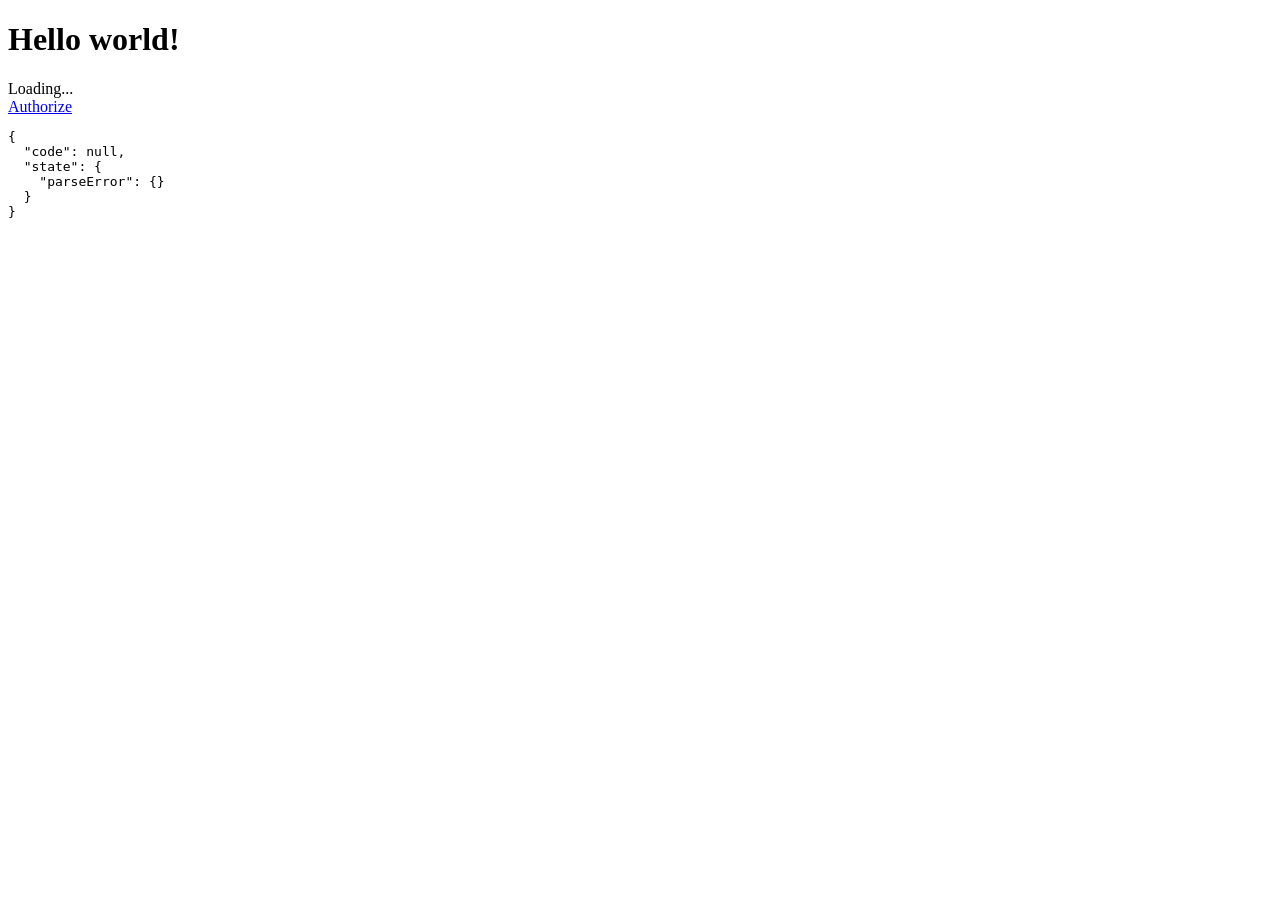
==== page/index.html @ 9b31e7ac "s/static/page/g" ====
<!doctype html>
<html>
  <head>
    <title>Yoto Playlister</title>
  </head>
  <body>
    <header>
      <h1>Hello world!</h1>
    </header>

    <main>
      <div id="loading">Loading...</div>
    </main>

    <footer>
    </footer>

    <script type="module" src="yoto-playlister.mjs"></script>
  </body>
</html>
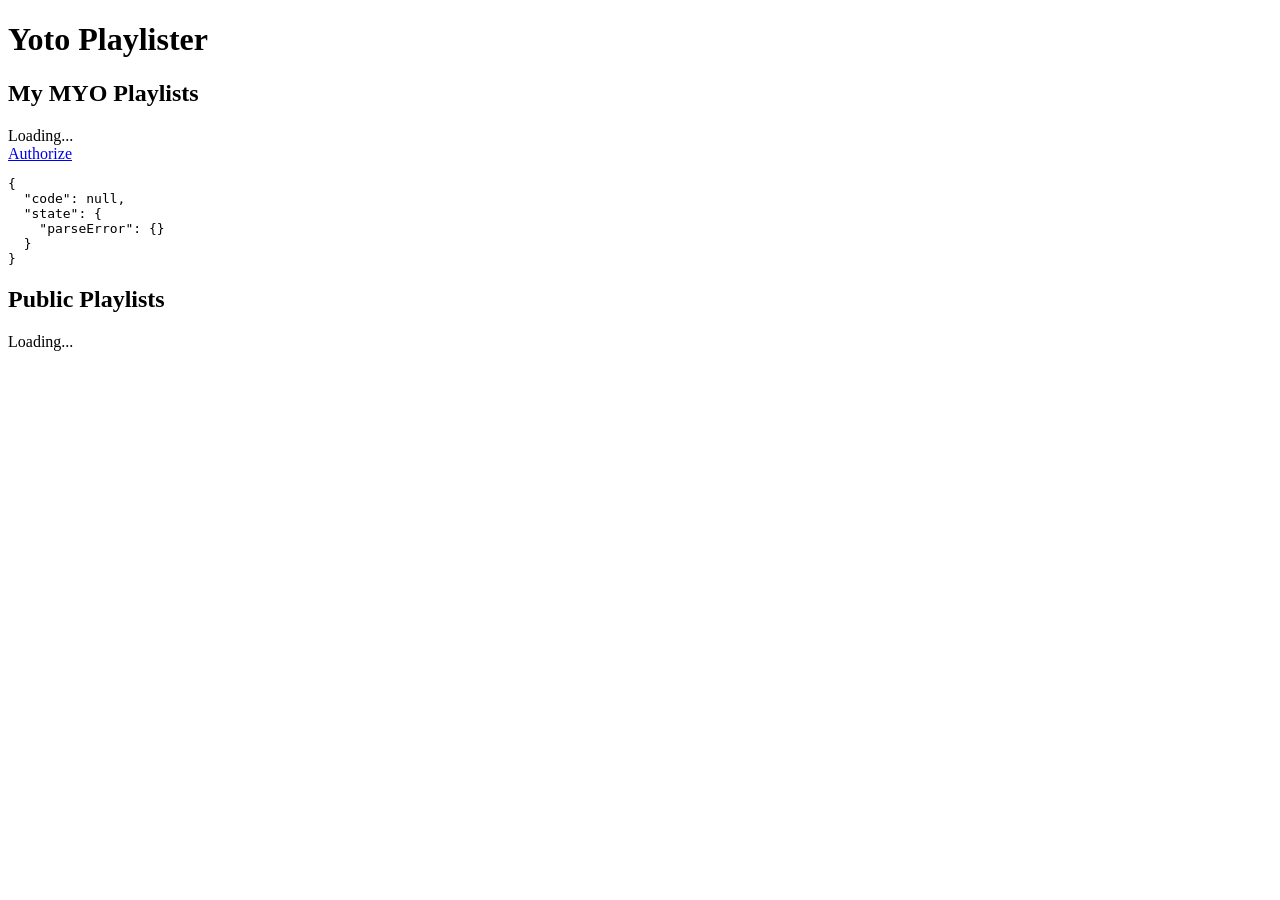
==== commit 66bc09ff: "more elements" ====
--- a/page/index.html
+++ b/page/index.html
@@ -2,14 +2,23 @@
 <html>
   <head>
     <title>Yoto Playlister</title>
+    <link rel="stylesheet" href="style.css">
   </head>
   <body>
     <header>
-      <h1>Hello world!</h1>
+      <h1>Yoto Playlister</h1>
     </header>
 
     <main>
-      <div id="loading">Loading...</div>
+      <div id="my_stuff">
+        <h2>My MYO Playlists</h2>
+        <div class="loading">Loading...</div>
+      </div>
+
+      <div id="public_stuff">
+        <h2>Public Playlists</h2>
+        <div class="loading">Loading...</div>
+      </div>
     </main>
 
     <footer>
--- a/page/style.css
+++ b/page/style.css
@@ -0,0 +1,4 @@
+.card > img {
+  border-radius: 10px;
+  background-color: 000c;
+}
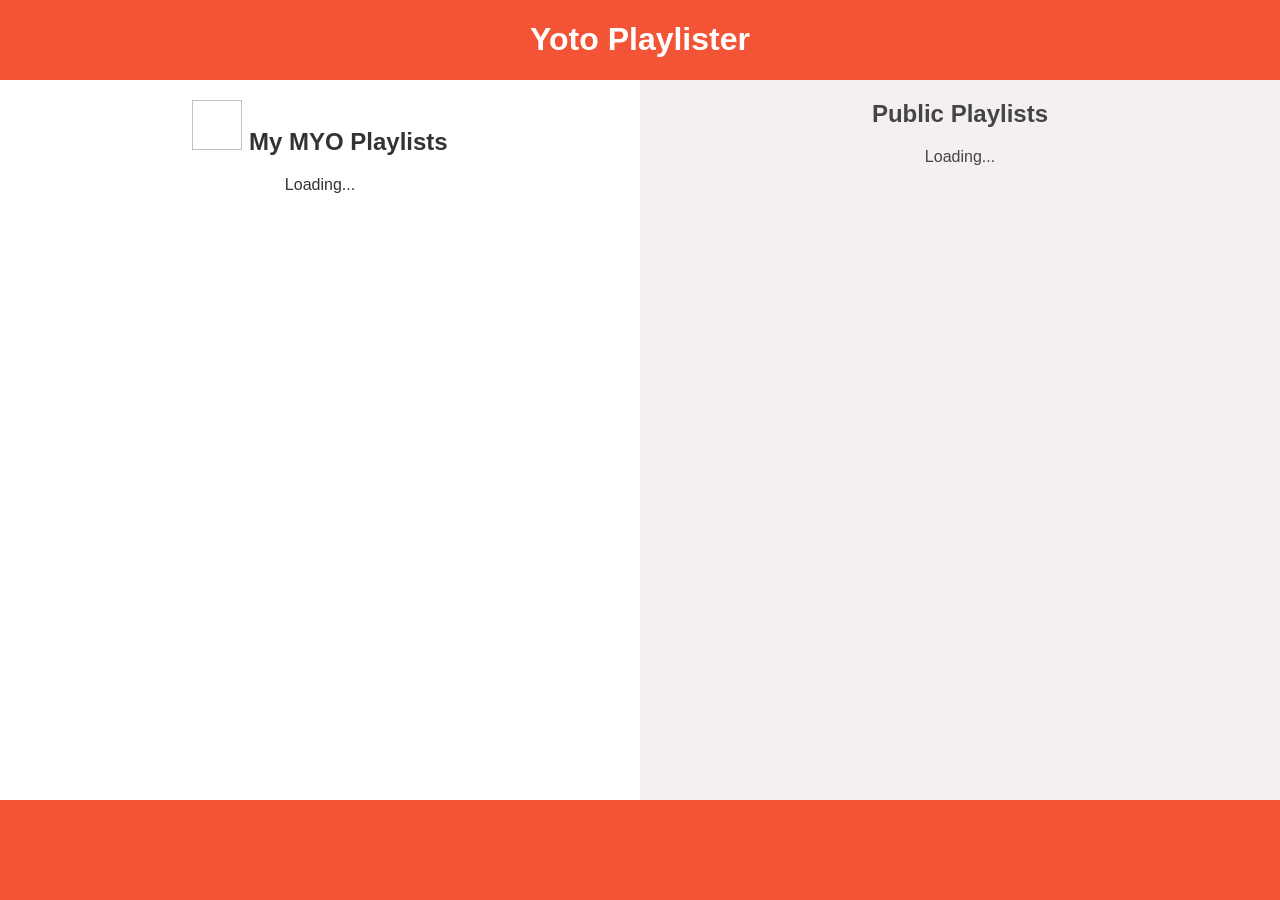
==== commit 107ccff7: "add logo & move constants" ====
--- a/page/index.html
+++ b/page/index.html
@@ -11,7 +11,7 @@
 
     <main>
       <div id="my_stuff">
-        <h2>My MYO Playlists</h2>
+        <h2><img id="logo" href="playlister-white.svg"> My MYO Playlists</h2>
         <div class="loading">Loading...</div>
       </div>
 
--- a/page/style.css
+++ b/page/style.css
@@ -1,4 +1,42 @@
-.card > img {
+body {
+  text-align: center;
+  font-family: sans-serif;
+  color: #fff;
+  background-color: #f45436;
+  margin: 0;
+}
+
+main {
+  display: grid;
+  grid-template: auto 1fr auto / auto 1fr auto;
+}
+
+#my_stuff, #public_stuff {
+  width: 50vw;
+  height: 80vh;
+  overflow-y: scroll;
+}
+
+#my_stuff {
+  color: #333;
+  background-color: #fff;
+}
+
+#public_stuff {
+  color: #444;
+  background-color: #f5f0f0;
+}
+
+img.yoto-card {
   border-radius: 10px;
-  background-color: 000c;
+  background-color: #000c;
 }
+
+.tracklist {
+  text-align: left;
+}
+
+#logo {
+  width: 50px;
+  height: 50px;
+}
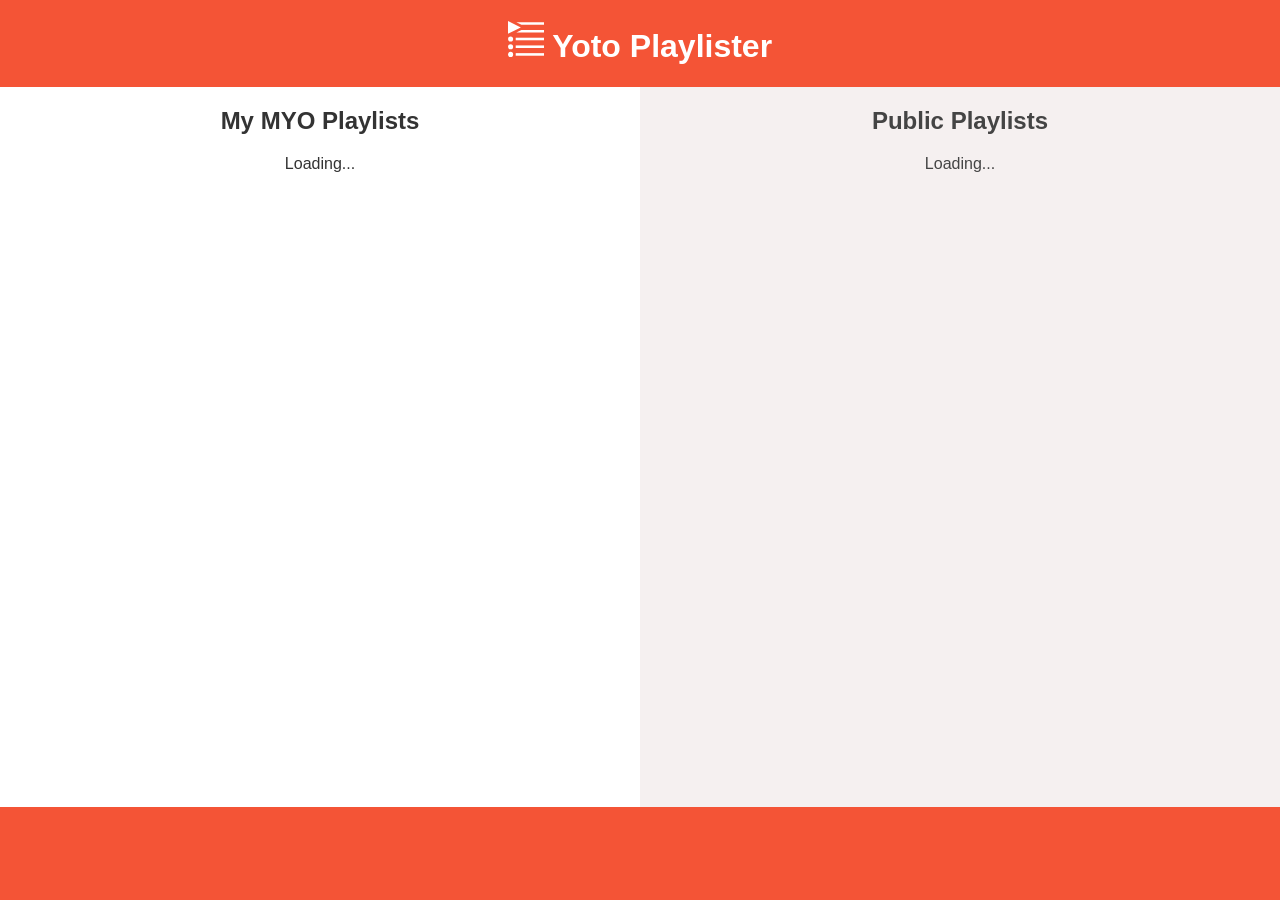
==== commit 5f846500: "move logo around" ====
--- a/page/index.html
+++ b/page/index.html
@@ -6,12 +6,15 @@
   </head>
   <body>
     <header>
-      <h1>Yoto Playlister</h1>
+      <h1>
+        <object data="logo-white.svg" type="image/svg+xml" height="36" width="36"></object>
+        Yoto Playlister
+      </h1>
     </header>
 
     <main>
       <div id="my_stuff">
-        <h2><img id="logo" href="playlister-white.svg"> My MYO Playlists</h2>
+        <h2>My MYO Playlists</h2>
         <div class="loading">Loading...</div>
       </div>
 
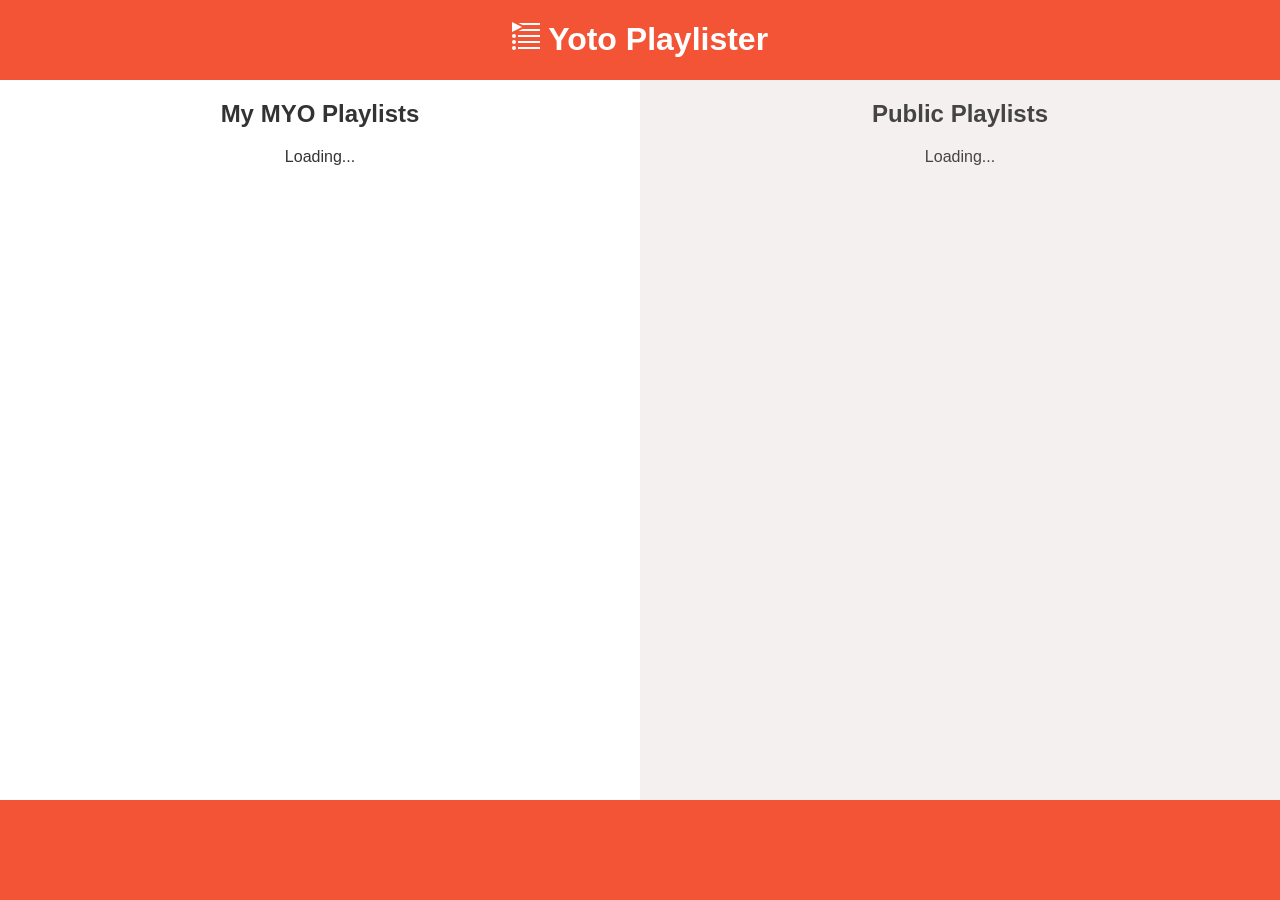
==== commit 50ff6b34: "logo resize" ====
--- a/page/index.html
+++ b/page/index.html
@@ -7,7 +7,7 @@
   <body>
     <header>
       <h1>
-        <object data="logo-white.svg" type="image/svg+xml" height="36" width="36"></object>
+        <object data="logo-white.svg" type="image/svg+xml" height="28" width="28"></object>
         Yoto Playlister
       </h1>
     </header>
